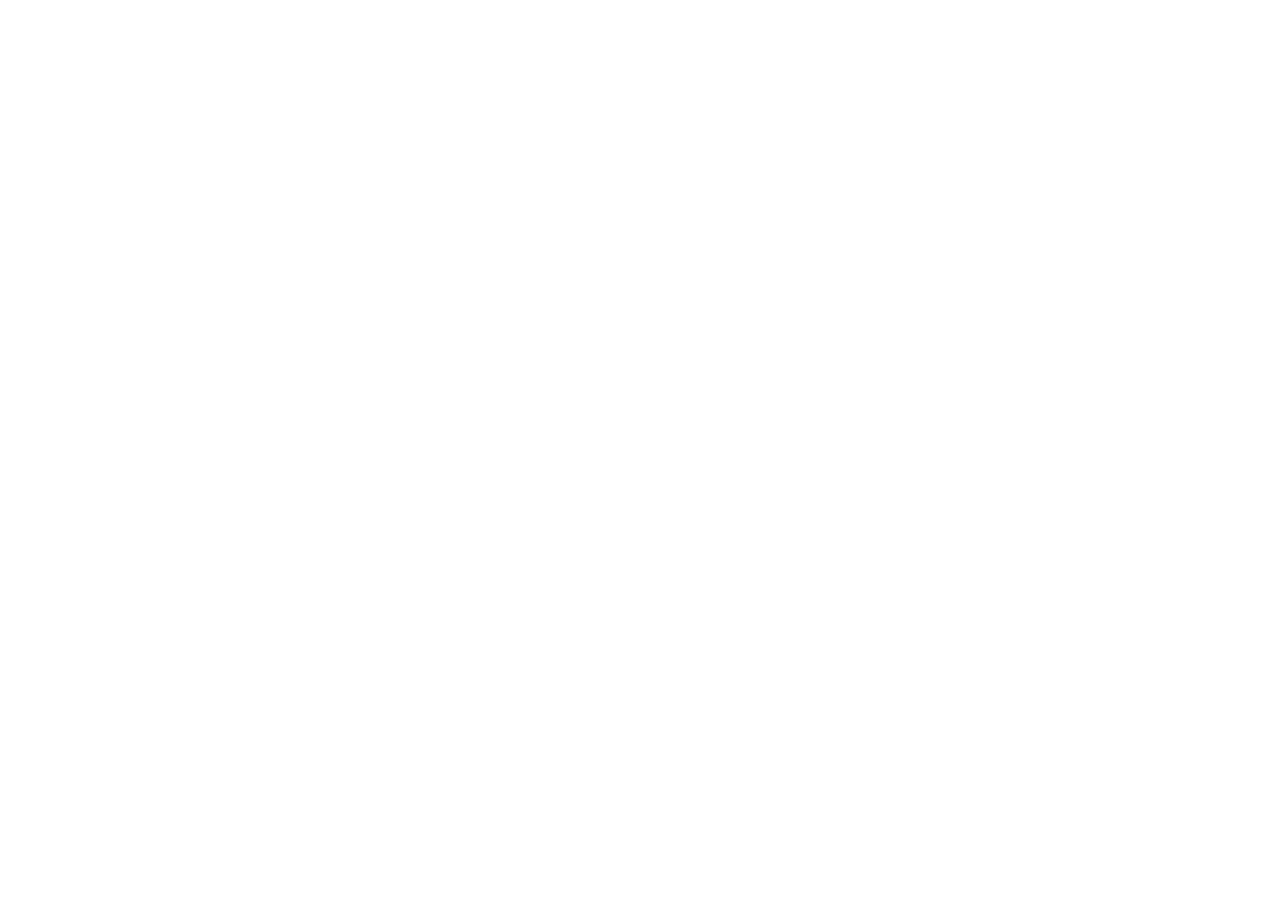
==== pages/posts.html @ a9295fd9 "first commit" ====
<!DOCTYPE html>
<html lang="pt-br">
<head>
    <meta charset="UTF-8">
    <meta name="viewport" content="width=device-width, initial-scale=1.0">
    <link rel="stylesheet" href="assets/css/style.posts.css">
    <script src="assets/js/script.posts.js"></script>
    <title>Posts</title>
</head>
<body>
    <main>
    </main>
</body>
</html>
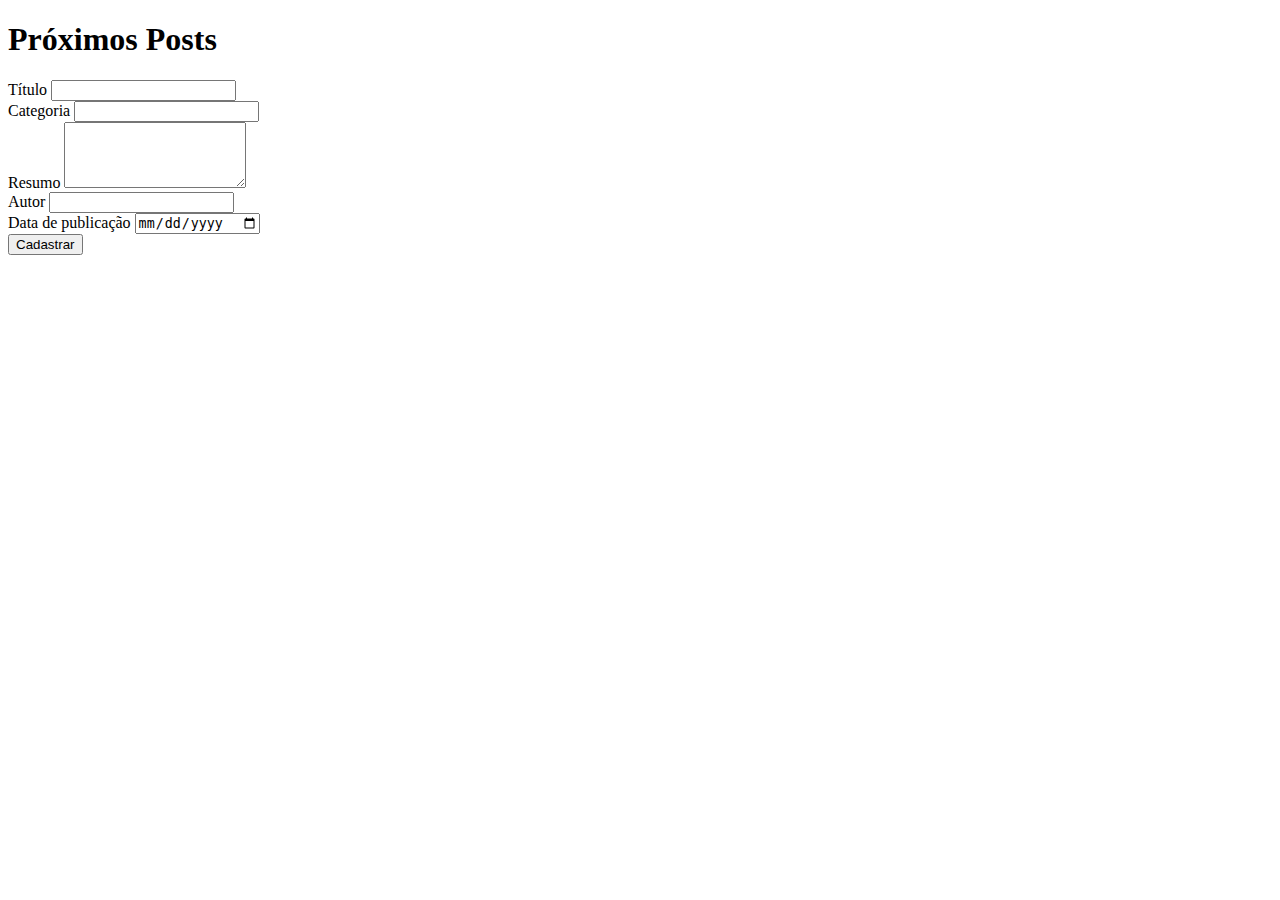
==== commit 271f4f1f: "feat: create posts form" ====
--- a/pages/posts.html
+++ b/pages/posts.html
@@ -9,6 +9,35 @@
 </head>
 <body>
     <main>
+        <h1>Próximos Posts</h1>
+        <div id="postForm">
+            <div>
+                <label for="title">Título</label>
+                <Input type="text" id="title" name="title" required />
+            </div>
+
+            <div>
+                <label for="categories">Categoria</label>
+                <input type="text" id="categories" name="categories" required />
+            </div>
+
+            <div>
+                <label for="resume">Resumo</label>
+                <textarea type="text" id="resume" name="resume" rows="4" required></textarea>
+            </div>
+
+            <div>
+                <label for="author">Autor</label>
+                <input type="text" id="autor" name="autor" required />
+            </div>
+
+            <div>
+                <label for="date">Data de publicação</label>
+                <input type="date" id="date" name="date" required />
+            </div>
+ 
+            <button>Cadastrar</button>
+        </div>
     </main>
 </body>
 </html>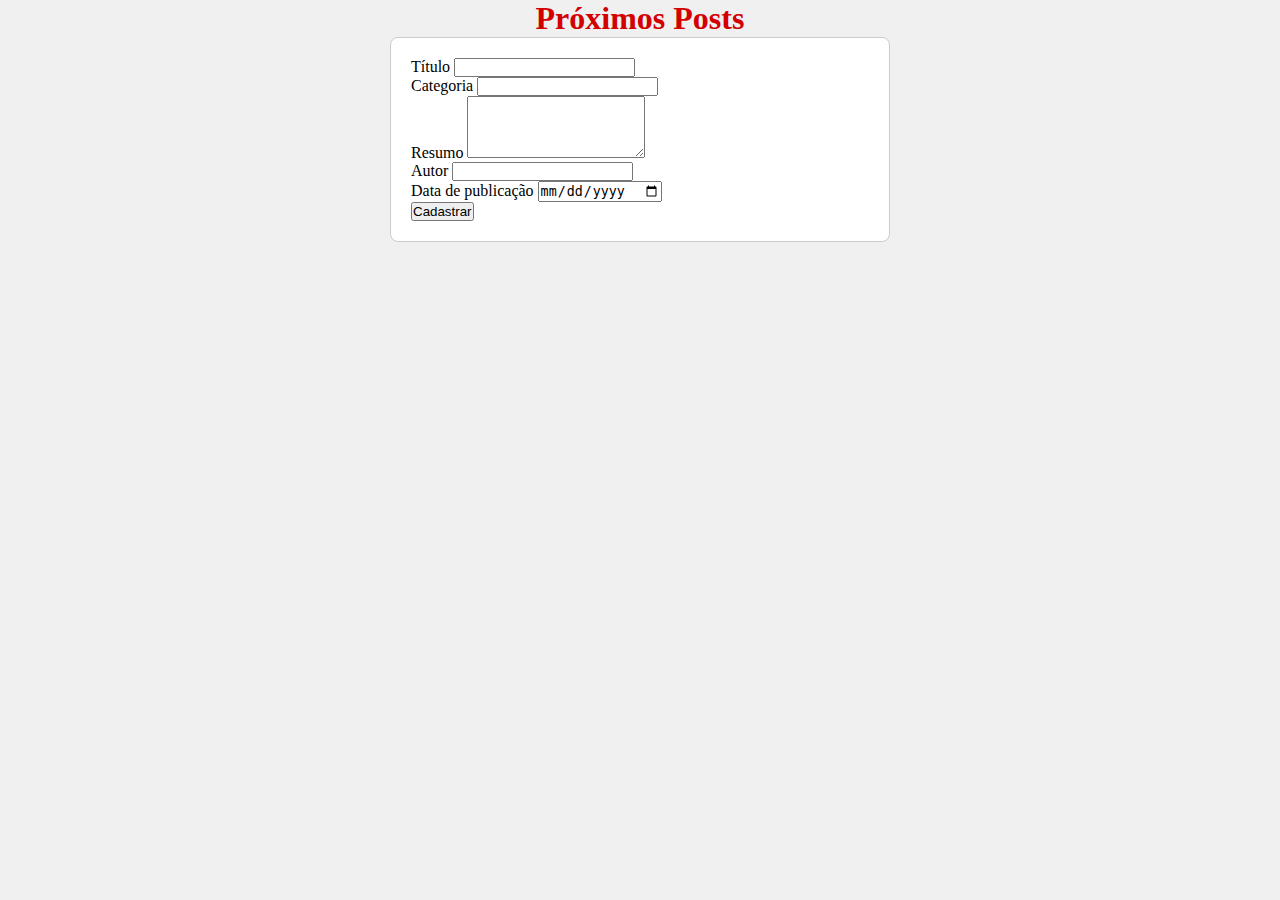
==== commit 3dfeb53a: "feat: initial style" ====
--- a/pages/posts.html
+++ b/pages/posts.html
@@ -3,7 +3,7 @@
 <head>
     <meta charset="UTF-8">
     <meta name="viewport" content="width=device-width, initial-scale=1.0">
-    <link rel="stylesheet" href="assets/css/style.posts.css">
+    <link rel="stylesheet" href="../assets/css/style.posts.css">
     <script src="assets/js/script.posts.js"></script>
     <title>Posts</title>
 </head>
--- a/assets/css/style.posts.css
+++ b/assets/css/style.posts.css
@@ -0,0 +1,33 @@
+/* reset css */
+
+* {
+    margin: 0;
+    padding: 0;
+    box-sizing: border-box;
+}
+
+body {
+    background-color: #f0f0f0;
+}
+
+h1 {
+    color: #d30000;
+    text-align: center;
+}
+
+main {
+    display: flex;
+    flex-direction: column;
+    align-items: center;
+    justify-content: center;
+}
+
+#postForm {
+    max-width: 500px;
+    width: 100%;
+    padding: 20px;
+    border: 1px solid#ccc;
+    border-radius: 8px;
+    background-color: #fff;
+}
+
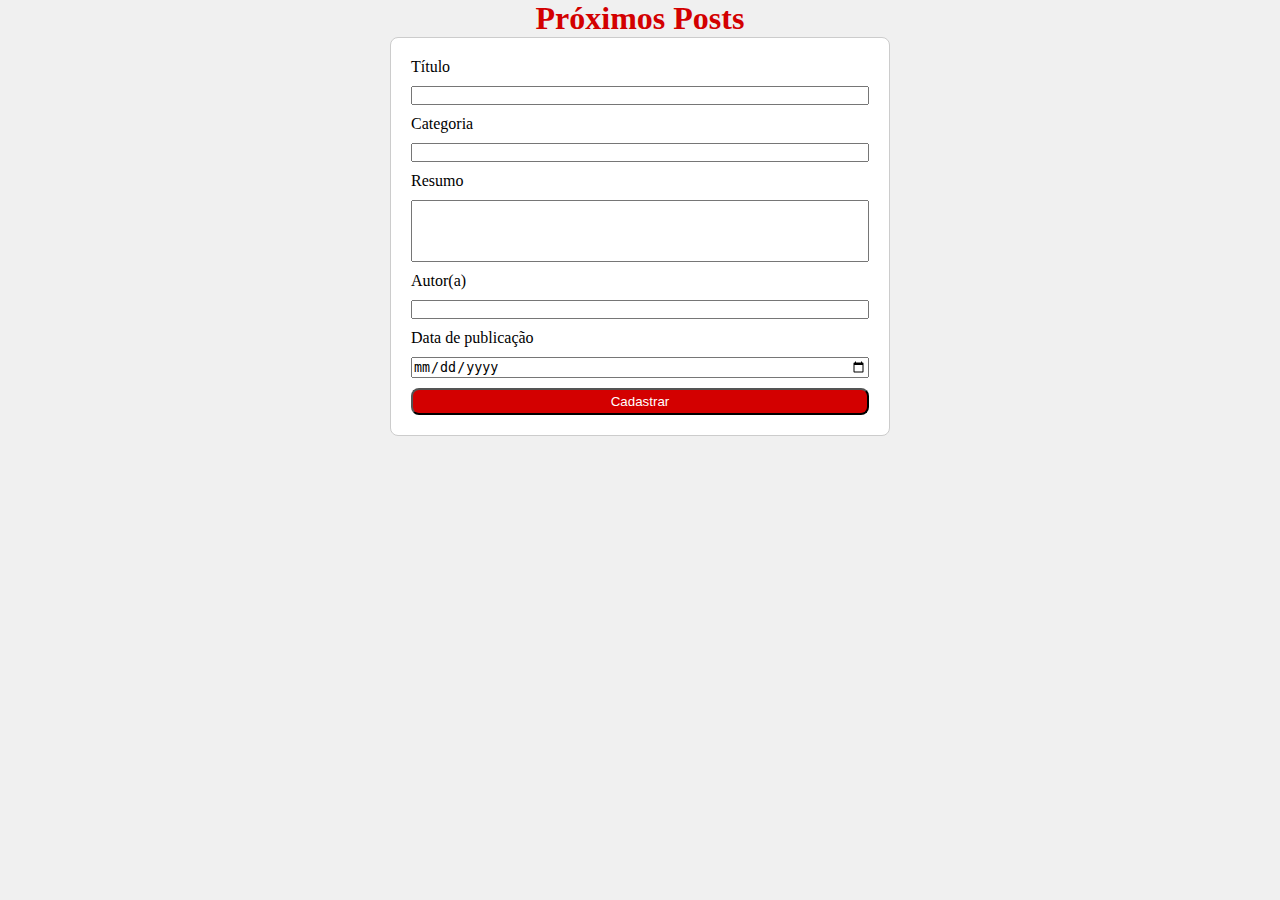
==== commit 0edf80e6: "feat: create savePost and cleanFields functions" ====
--- a/pages/posts.html
+++ b/pages/posts.html
@@ -4,7 +4,7 @@
     <meta charset="UTF-8">
     <meta name="viewport" content="width=device-width, initial-scale=1.0">
     <link rel="stylesheet" href="../assets/css/style.posts.css">
-    <script src="assets/js/script.posts.js"></script>
+    <script src="../assets/js/script.posts.js"></script>
     <title>Posts</title>
 </head>
 <body>
@@ -17,8 +17,8 @@
             </div>
 
             <div>
-                <label for="categories">Categoria</label>
-                <input type="text" id="categories" name="categories" required />
+                <label for="category">Categoria</label>
+                <input type="text" id="category" name="category" required />
             </div>
 
             <div>
@@ -27,8 +27,8 @@
             </div>
 
             <div>
-                <label for="author">Autor</label>
-                <input type="text" id="autor" name="autor" required />
+                <label for="author">Autor(a)</label>
+                <input type="text" id="author" name="author" required />
             </div>
 
             <div>
@@ -36,7 +36,7 @@
                 <input type="date" id="date" name="date" required />
             </div>
  
-            <button>Cadastrar</button>
+            <button onclick="savePost()">Cadastrar</button>
         </div>
     </main>
 </body>
--- a/assets/css/style.posts.css
+++ b/assets/css/style.posts.css
@@ -31,3 +31,33 @@
     background-color: #fff;
 }
 
+label,
+input,
+textarea {
+    display: block;
+    margin-bottom: 10px;
+    width: 100%;
+    box-sizing: border-box;
+    max-width: 500px;
+}
+
+textarea {
+    resize: none;
+}
+
+button {
+    background-color: #d30000;
+    color: #fff;
+    cursor: pointer;
+    width: 100%;
+    padding: 0.25rem;
+    border-radius: 8px;
+}
+
+button:hover {
+    background-color: #a00000;
+    transition: 0.3s;
+}
+
+
+
